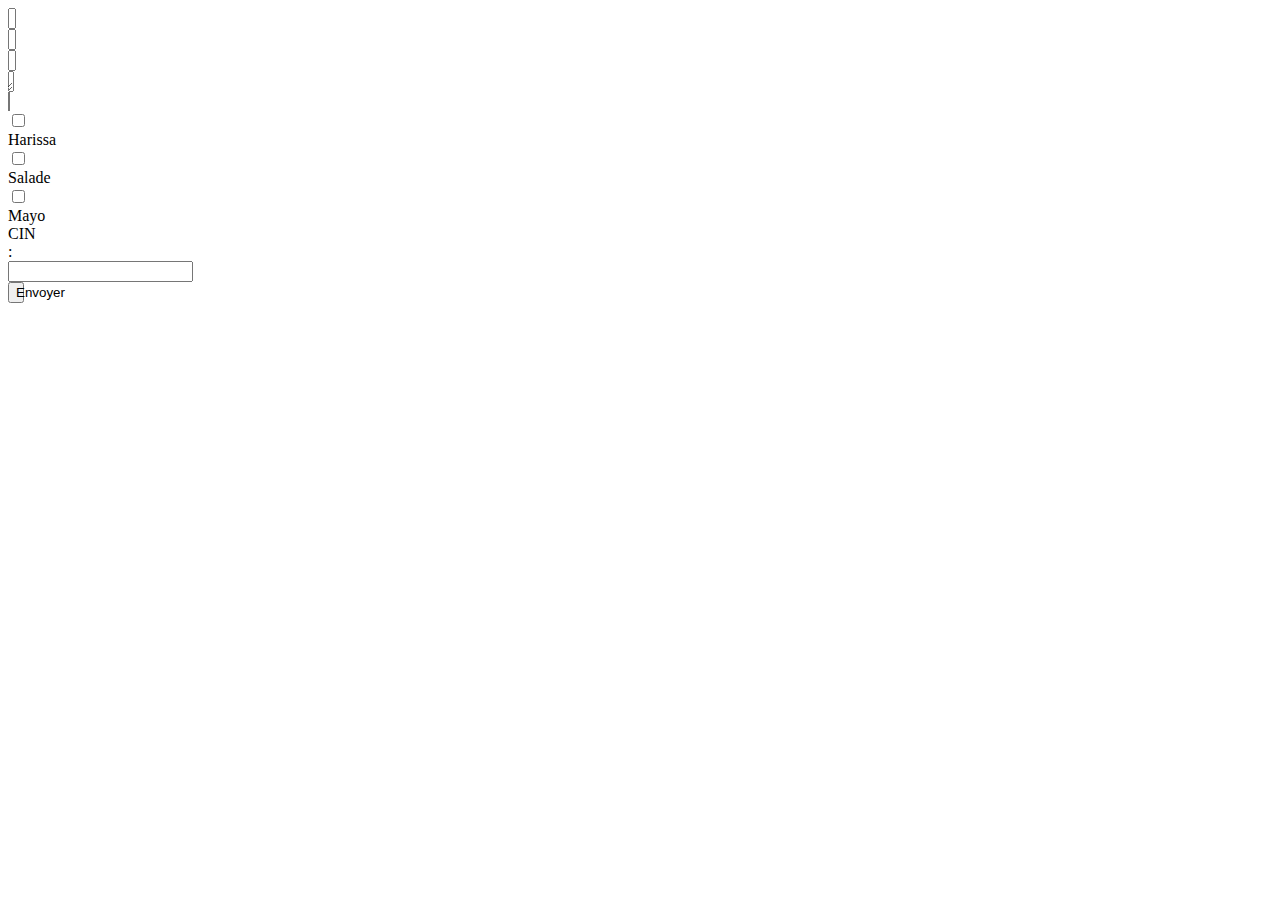
==== index.html @ 8ca41e2e "first one" ====
<!DOCTYPE html>
<head>
    <meta charset="UTF-8">
    <meta http-equiv="X-UA-Compatible" content="IE=edge">
    <meta name="viewport" content="width=device-width, initial-scale=1.0">
    <link href="/index.css" rel="stylesheet">

    <title>Sandwich</title>
</head>
<body>
    <form enctype="multipart/form-data" action="http://localhost:8000/index.php" method="post" >
        <input type="text" name="nom" placeholder="Nom" required>
        <input type="text" name="prenom" placeholder="Prenom" required>
        <input type="number" name="nb" required>
        <textarea name="adresse" cols="30" rows="1" required></textarea>   
        <select name="type">
            <option value="Viande">Viande</option>
            <option value="Poulet">Poulet</option>
            <option value="Escalope">Escalope</option>
        </select>
        <input type="hidden" value="0" name="harissa">
        <div><input type="checkbox" value="1" name="harissa">Harissa</div>
        <input type="hidden" value="0" name="salade">
        <div><input type="checkbox" value="1" name="salade">Salade</div>
        <input type="hidden" value="0" name="mayo">
        <div><input type="checkbox" value="1" name="mayo">Mayo</div>
        <div>CIN : <input type="textarea" name="cin"></div>
        <button type="submit" value="submit" name="submit">Envoyer</button>
    </form>
</body>
</html>
---- index.css ----
body{
           width: 00px;
            top: 50%;
            left: 50%;

        }
        form{
            display: flex;
            flex-direction: column;
        }
        form input, form select, form textarea{
            margin: top 15px; 
        }
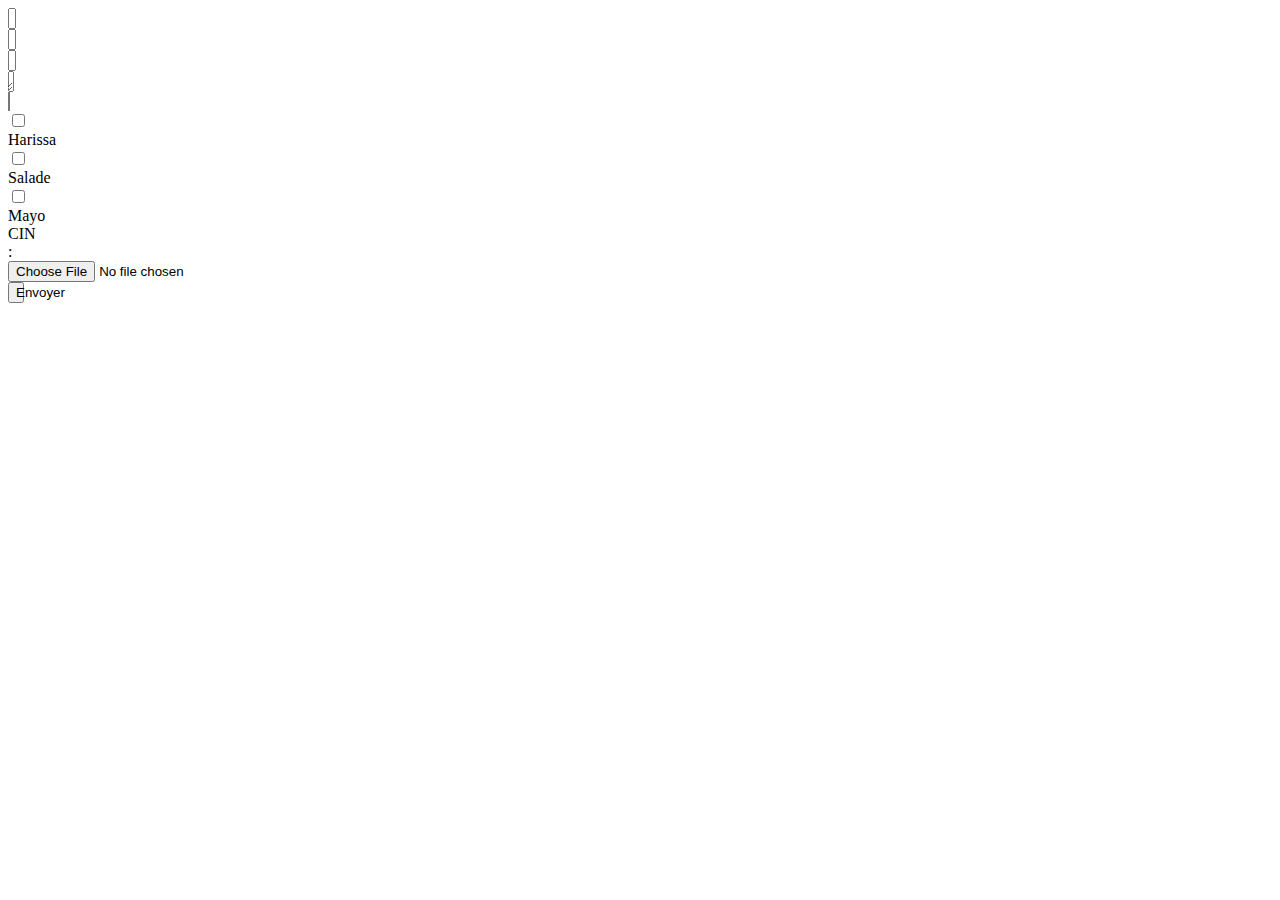
==== commit dd8b42d8: "Update index.html" ====
--- a/index.html
+++ b/index.html
@@ -24,8 +24,8 @@
         <div><input type="checkbox" value="1" name="salade">Salade</div>
         <input type="hidden" value="0" name="mayo">
         <div><input type="checkbox" value="1" name="mayo">Mayo</div>
-        <div>CIN : <input type="textarea" name="cin"></div>
+        <div>CIN : <input type="file" name="cin"></div>
         <button type="submit" value="submit" name="submit">Envoyer</button>
     </form>
 </body>
-</html>+</html>
